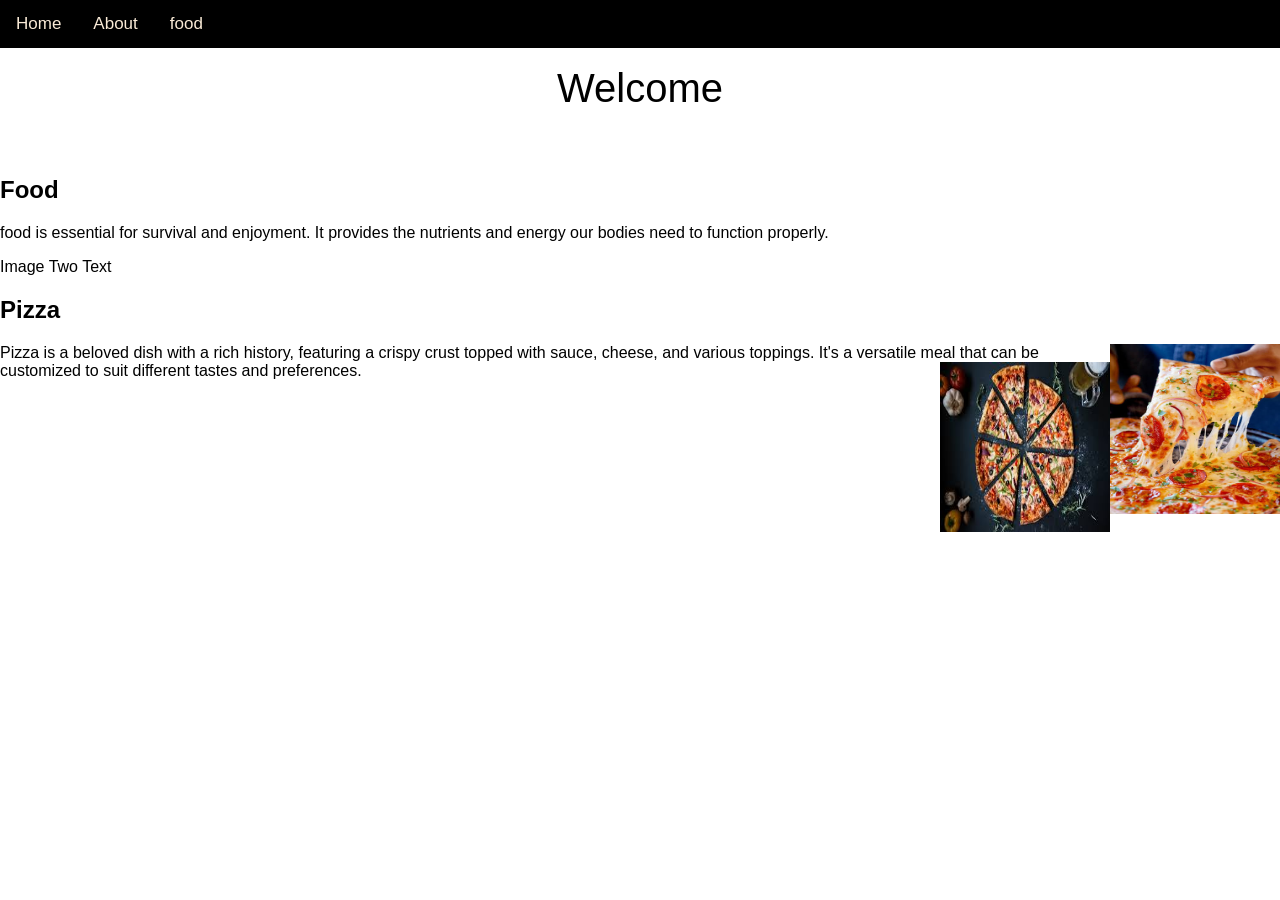
==== 2.html @ 98801bb3 "1" ====
<!DOCTYPE html>
<html>
    <head>
        <title>Navbar</title>
        <style>
            body {
                margin: 0%;
                font-family: Arial, Helvetica, sans-serif;

            }
            .topnav {
                overflow: hidden;
                background-color: rgb(0, 0, 0);
              
            }
            .topnav a {
                float: left;
                color: antiquewhite;
                text-align: center;
                padding: 14px 16px;
                text-decoration: none;
                font-size: 17px;
            }
            .topnav a:hover {
                background-color: #ddd;
                color: black;

            }
            .topnav a:active {
                background-color: #000000;
                color: #000;
            }
        </style>
   
    </head>
<body>
    <div class="topnav">
        <a class="active" href="#home">Home</a>
        <a href="#about">About</a>
       <a href="#food">food</a>
        </div><br>
        <span class="border trans" style="font-size: 40px;">
            <center>Welcome</center>

        </span><br>
        <section id="food" class="section section-dark">
            <h2>Food</h2>
            <p>food is essential for survival and enjoyment. It provides the nutrients and energy our bodies need to function properly.</p>

        </section>
<div class="pimg3">
    <div class="ptext">
        <span class="border trans">Image Two Text</span>
    </div>
</div>
<section id="pizza" class="section section-dark">

    <h2>Pizza</h2>
    <p><img src="images.jpg" alt="Pizza" style="width:170px;height:170px;margin: left 15%;float:right;"> Pizza is a beloved dish with a rich history, featuring a crispy crust topped with sauce, cheese, and various toppings. It's a versatile meal that can be customized to suit different tastes and preferences.<img src="images (1).jpg" alt="Pizza" style="width:170px;height:170px;margin: left 15%;float:right;"></p>
    </section>

</body>
</html>
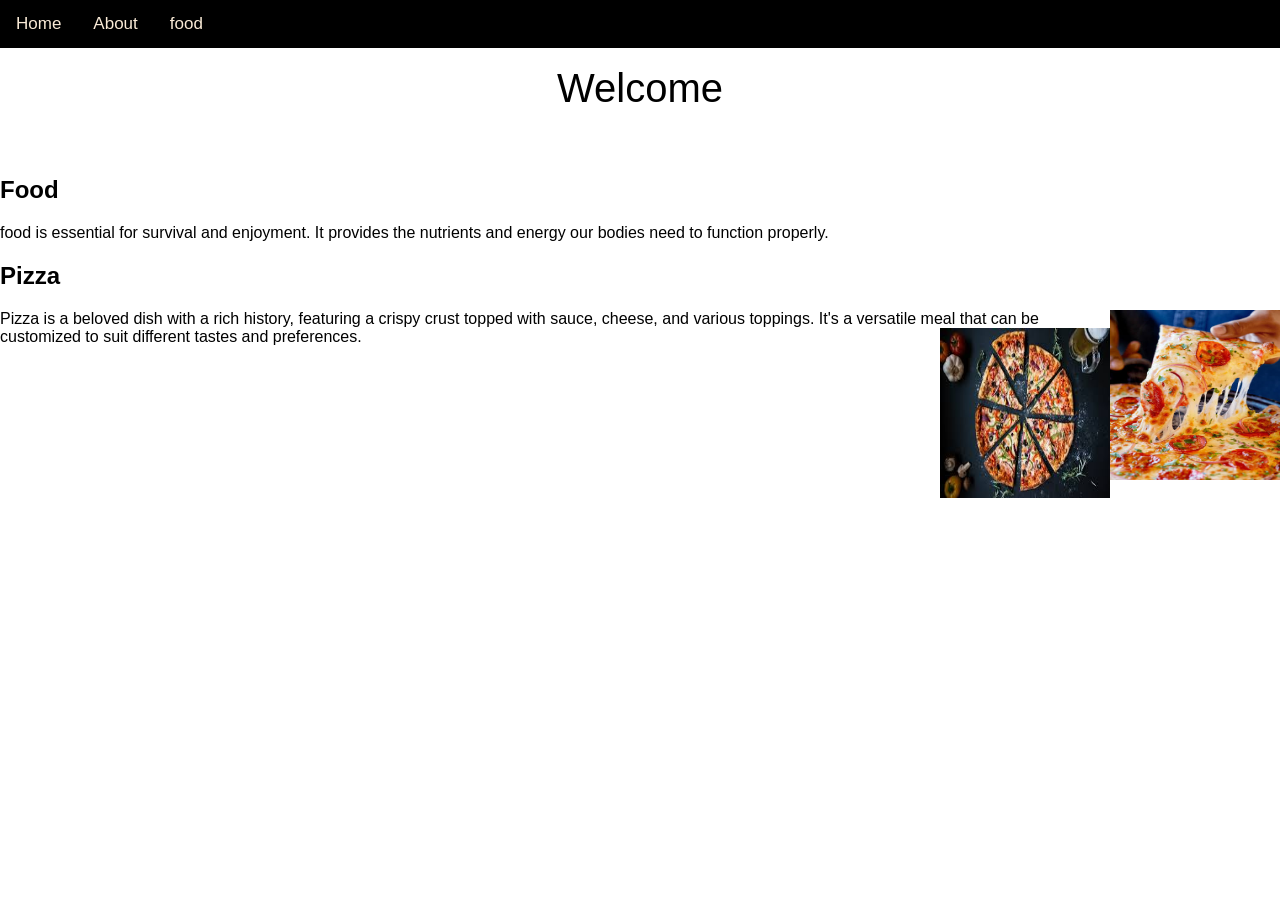
==== commit c2046c00: "coplete" ====
--- a/2.html
+++ b/2.html
@@ -50,7 +50,7 @@
         </section>
 <div class="pimg3">
     <div class="ptext">
-        <span class="border trans">Image Two Text</span>
+        <span class="border trans"></span>
     </div>
 </div>
 <section id="pizza" class="section section-dark">
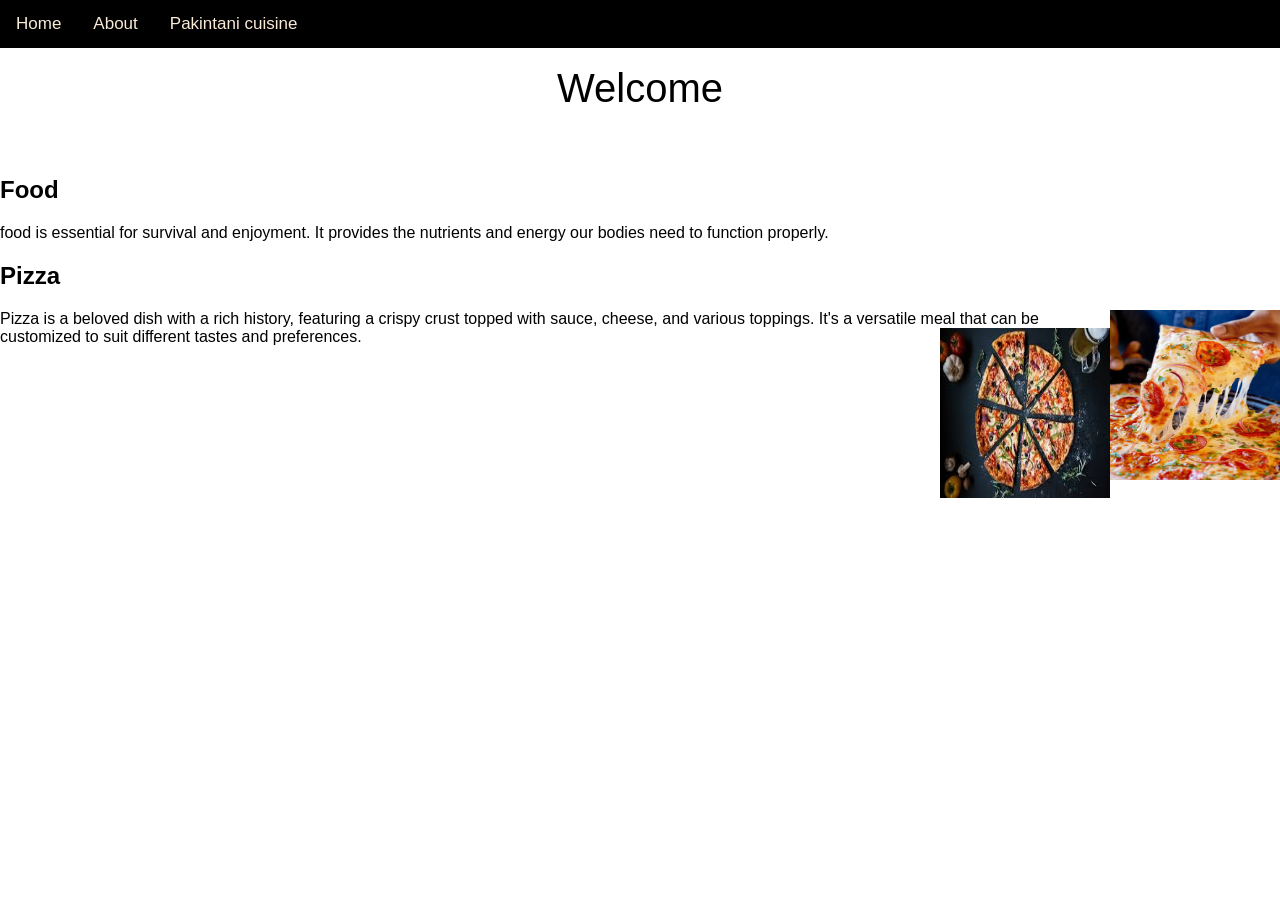
==== commit c340c370: "1" ====
--- a/2.html
+++ b/2.html
@@ -37,7 +37,7 @@
     <div class="topnav">
         <a class="active" href="#home">Home</a>
         <a href="#about">About</a>
-       <a href="#food">food</a>
+       <a href="#pakintani cuisine">Pakintani cuisine</a>
         </div><br>
         <span class="border trans" style="font-size: 40px;">
             <center>Welcome</center>
@@ -58,6 +58,6 @@
     <h2>Pizza</h2>
     <p><img src="images.jpg" alt="Pizza" style="width:170px;height:170px;margin: left 15%;float:right;"> Pizza is a beloved dish with a rich history, featuring a crispy crust topped with sauce, cheese, and various toppings. It's a versatile meal that can be customized to suit different tastes and preferences.<img src="images (1).jpg" alt="Pizza" style="width:170px;height:170px;margin: left 15%;float:right;"></p>
     </section>
-
+<div></div>
 </body>
-</html>+</html>
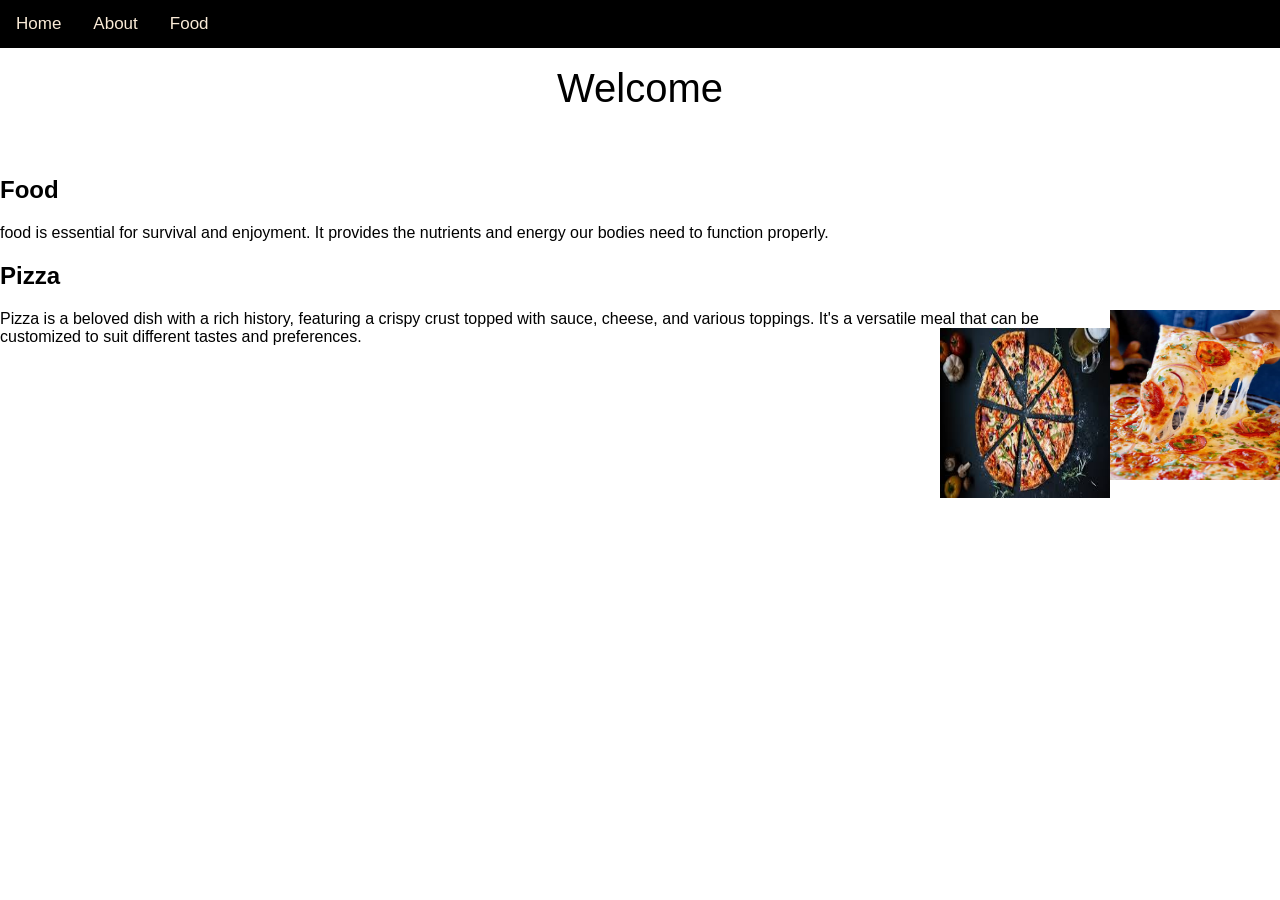
==== commit 25ac1327: "1" ====
--- a/2.html
+++ b/2.html
@@ -37,7 +37,7 @@
     <div class="topnav">
         <a class="active" href="#home">Home</a>
         <a href="#about">About</a>
-       <a href="#pakintani cuisine">Pakintani cuisine</a>
+       <a href="#Food">Food</a>
         </div><br>
         <span class="border trans" style="font-size: 40px;">
             <center>Welcome</center>
